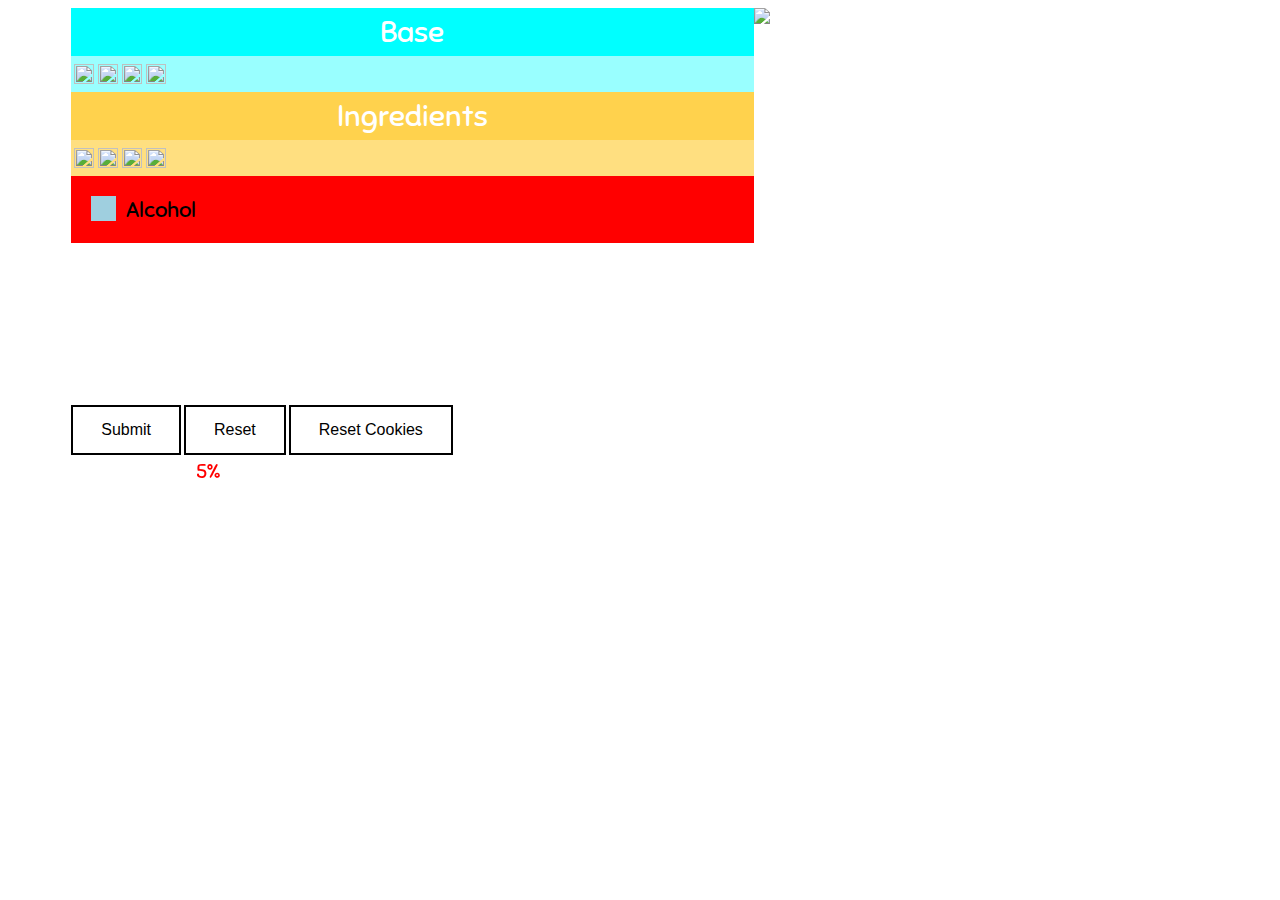
==== index.html @ 8a2bbb5d "added a reset cookies btn" ====
<html>
<head>
  <title>practica</title>
  <meta name="viewport" content="width=device-width, initial-scale=1.0">
  <link rel="stylesheet" type="text/css" href="style.css">
  <link rel="stylesheet" type="text/css" href="images.css">
  <script type="text/javascript" src="main.js"></script>
</head>
<body onload="checkforerorrs()">
  <div class="parent">
    <section class="inline" id="options">
      <div class="base">Base</div>
      <table class="top">
        <tr>
          <td>
            <img class="cola" onclick="addImg('images/cola1.jpg', 0, 'cola');" src="images/cola.png">
          </td>
          <td>
            <img onclick="addImg('images/pepsi.jpg', 0, 'pepsi');" src="images/pepsi.png">
          </td>
          <td>
            <img onclick="addImg('images/fanta1.jpg', 0, 'fanta');" src="images/fanta.png">
          </td>
          <td>
            <img onclick="addImg('images/scwh1.jpg', 0, 'schweppes');" src="images/schweppes.jpg">
          </td>
        </tr>
      </table>
      <div class="ingredients">Ingredients</div>
      <table class="bottom">
        <tr>
          <td>
            <img onclick="addImg('images/ice.jpg', 1, 0);" src="images/ice.jpg">
          </td>
          <td>
            <img onclick="addImg('images/lemon.jpg', 1, 1);" src="images/lemon.jpg">
          </td>
          <td>
            <img onclick="addImg('images/coconut.jpg', 1, 2);" src="images/coconut.jpg">
          </td>
          <td>
            <img onclick="addImg('images/banana.jpg', 1, 3);" src="images/banana.jpg">
          </td>
        </tr>
      </table>
      <div class="opt">
        <label class="container">Alcohol
          <input onclick="alc()" type="checkbox" id="alcohol"></input>
          <span class="checkmark"></span>
        </label>
        <div class="slidecontainer">
          <input oninput="document.getElementById('slider-value').innerHTML = this.value + '%'" class="slider" type="range" id="alc-range" value="5" min="0" max="50">
        </div>
        <input type="button" class="btn" value="Submit" onclick="document.getElementsByName('alc')[0].value = document.getElementById('alc-range').value;">
        <span id="slider-value">5%</span>
      </div>
    </section>
    <form action="submit.html" method="GET" class="control">
      <input type="hidden" value="" name="i1">
      <input type="hidden" value="" name="i2">
      <input type="hidden" value="" name="i3">
      <input type="hidden" value="" name="i4">
      <input type="hidden" value="" name="b">
      <input type="hidden" value="" name="alc">
      <button type="submit" value="Submit">Submit</button>
      <button type="reset" onclick="window.location.href = 'index.html'" name="Reset">Reset</button>
      <button type="button" onclick='document.cookie = "over18="'>Reset Cookies</button>
    </form>
    <section class="inline" id="bottle">
      <img class="bottle" src="images/simpleMixerBtl.png">
      <div id="i1"></div>
      <div id="i2"></div>
      <div id="i3"></div>
      <div id="i4"></div>
      <div id="b"></div>
    </section>
    <span id="err" style='display: none;'>Choose at least one ingredient and one base.</span>
  </div>
</body>
</html>
---- style.css ----
@import url('https://fonts.googleapis.com/css?family=Sniglet&display=swap');

#options{
  width: 60%;
}

.parent{
  display: block;
  max-width: 90%;
  margin-left: auto;
  margin-right: auto;
}

.top {
  display: block;
  margin: 0;
  border: 0;
  padding-top: 5px;
  padding-bottom: 5px;
  background-color: #99ffff;
}

.base, .ingredients {
  margin: 0;
  border: 0;
  text-align: center;
  font-family: Sniglet, cursive;
  font-size: 30px;
  padding-top: 5px;
  padding-bottom: 5px;
  background-color: #00ffff;
  color: #ffff;
}

.ingredients{
  padding-top: 5px;
  background-color: #ffd24d;
}

#options img {
  height: 50%;
  width: 100%;
}

.bottom {
  display: block;
  margin: 0;
  border: 0;
  padding-top: 5px;
  padding-bottom: 5px;
  background-color: #ffdf80;
}

.inline {
  float: left;
}

#bottle {
  position: relative;
  overflow: hidden;
  max-height: 670px;
}

.opt {
  font-family: Sniglet, cursive;
  font-size: 20px;
  padding: 20px;
  padding-right: 50px;
  background-color: red;
}

#alc-range, .btn {
  display: none;
}

span {
  color: red;
  top: 51%;
  position: fixed;
}

.control {
  font-family: Sniglet, cursive;
  text-align: center;
  position: absolute;
  left: inherit;
  top: 45%;
}

.control button {
  border: 2px solid black;
  background-color: white;
  color: black;
  padding: 14px 28px;
  font-size: 16px;
  cursor: pointer;
}

body {
  font-family: Sniglet, cursive;
}

.submit-content {
  text-align: center;
  background-color: #ffdf80;
  color: darkturquoise;
  font-size: 50px;
}


.container {
  display: inline;
  position: relative;
  padding-left: 35px;
  cursor: pointer;
  font-size: 22px;
  -webkit-user-select: none;
  -moz-user-select: none;
  -ms-user-select: none;
  user-select: none;
}

.container input {
  position: absolute;
  opacity: 0;
  cursor: pointer;
  height: 0;
  width: 0;
}

.checkmark {
  position: absolute;
  top: 0;
  left: 0;
  height: 25px;
  width: 25px;
  background-color: #9fcfdf;
}

.container:hover input ~ .checkmark {
  background-color: #79bcd2;
}

.container input:checked ~ .checkmark {
  background-color:#409fbf;
}

.checkmark:after {
  content: "";
  position: absolute;
  display: none;
}

.container input:checked ~ .checkmark:after {
  display: block;
}

.container .checkmark:after {
  left: 9px;
  top: 5px;
  width: 5px;
  height: 10px;
  border: solid white;
  border-width: 0 3px 3px 0;
  -webkit-transform: rotate(45deg);
  -ms-transform: rotate(45deg);
  transform: rotate(45deg);
}

.slidecontainer {
  display: inline;
}

.slider {
  -webkit-appearance: none;  
  appearance: none;
  width: 50%; 
  height: 25px; 
  background: #d3d3d3; 
  outline: none; 
  opacity: 0.7; 
  -webkit-transition: .2s; 
  transition: opacity .2s;
}

.slider:hover {
  opacity: 1;
}

.slider::-webkit-slider-thumb {
  -webkit-appearance: none; 
  appearance: none;
  width: 25px; 
  height: 25px; 
  background: #4CAF50; 
  cursor: pointer; 
}

.slider::-moz-range-thumb {
  width: 25px; 
  height: 25px; 
  background: #4CAF50; 
  cursor: pointer; 
}

.btn {
  border: 2px solid black;
  background-color: white;
  color: black;
  padding: 14px 28px;
  font-size: 16px;
  cursor: pointer;
}
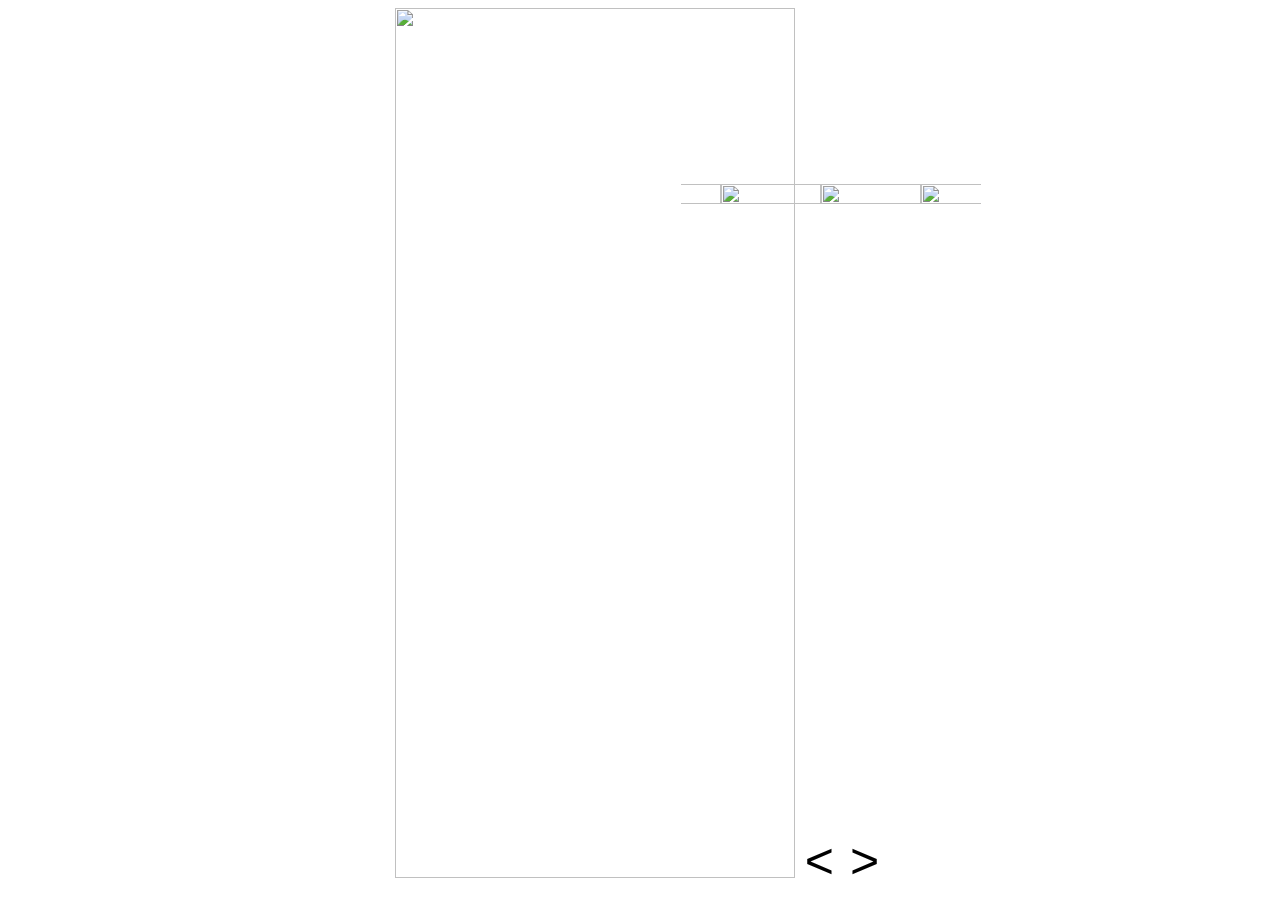
==== commit 1ab2a0eb: "remake" ====
--- a/index.html
+++ b/index.html
@@ -1,61 +1,41 @@
 <html>
 <head>
-  <title>practica</title>
+  <title>Drinkify</title>
   <meta name="viewport" content="width=device-width, initial-scale=1.0">
   <link rel="stylesheet" type="text/css" href="style.css">
-  <link rel="stylesheet" type="text/css" href="images.css">
   <script type="text/javascript" src="main.js"></script>
 </head>
 <body onload="checkforerorrs()">
   <div class="parent">
-    <section class="inline" id="options">
-      <div class="base">Base</div>
-      <table class="top">
-        <tr>
-          <td>
-            <img class="cola" onclick="addImg('images/cola1.jpg', 0, 'cola');" src="images/cola.png">
-          </td>
-          <td>
-            <img onclick="addImg('images/pepsi.jpg', 0, 'pepsi');" src="images/pepsi.png">
-          </td>
-          <td>
-            <img onclick="addImg('images/fanta1.jpg', 0, 'fanta');" src="images/fanta.png">
-          </td>
-          <td>
-            <img onclick="addImg('images/scwh1.jpg', 0, 'schweppes');" src="images/schweppes.jpg">
-          </td>
-        </tr>
-      </table>
-      <div class="ingredients">Ingredients</div>
-      <table class="bottom">
-        <tr>
-          <td>
-            <img onclick="addImg('images/ice.jpg', 1, 0);" src="images/ice.jpg">
-          </td>
-          <td>
-            <img onclick="addImg('images/lemon.jpg', 1, 1);" src="images/lemon.jpg">
-          </td>
-          <td>
-            <img onclick="addImg('images/coconut.jpg', 1, 2);" src="images/coconut.jpg">
-          </td>
-          <td>
-            <img onclick="addImg('images/banana.jpg', 1, 3);" src="images/banana.jpg">
-          </td>
-        </tr>
-      </table>
+
+    <section id="options">
+      
+      <div class="top">
+        <img class="cola" onclick="addImg('images/cola1.jpg', 0, 'cola');" src="images/cola.png">
+        <img onclick="addImg('images/pepsi.jpg', 0, 'pepsi');" src="images/pepsi.png">
+        <img onclick="addImg('images/fanta1.jpg', 0, 'fanta');" src="images/fanta.png">
+        <img onclick="addImg('images/scwh1.jpg', 0, 'schweppes');" src="images/schweppes.jpg">
+      </div>
+
+      <div class="bottom">
+        <img onclick="addImg('images/ice.jpg', 1, 0);" src="images/ice.jpg">
+        <img onclick="addImg('images/lemon.jpg', 1, 1);" src="images/lemon.jpg">
+        <img onclick="addImg('images/coconut.jpg', 1, 2);" src="images/coconut.jpg">
+        <img onclick="addImg('images/banana.jpg', 1, 3);" src="images/banana.jpg">
+      </div>
+
       <div class="opt">
-        <label class="container">Alcohol
-          <input onclick="alc()" type="checkbox" id="alcohol"></input>
-          <span class="checkmark"></span>
-        </label>
-        <div class="slidecontainer">
-          <input oninput="document.getElementById('slider-value').innerHTML = this.value + '%'" class="slider" type="range" id="alc-range" value="5" min="0" max="50">
-        </div>
+
+        <input onclick="alc()" type="checkbox" id="alcohol">Alcohol</input>
+        <input oninput="document.getElementById('slider-value').innerHTML = this.value + '%'" class="slider" type="range" id="alc-range" value="5" min="0" max="50">
+
         <input type="button" class="btn" value="Submit" onclick="document.getElementsByName('alc')[0].value = document.getElementById('alc-range').value;">
         <span id="slider-value">5%</span>
       </div>
+
     </section>
-    <form action="submit.html" method="GET" class="control">
+
+    <form style="display: none" action="submit.html" method="GET" class="control">
       <input type="hidden" value="" name="i1">
       <input type="hidden" value="" name="i2">
       <input type="hidden" value="" name="i3">
@@ -64,17 +44,28 @@
       <input type="hidden" value="" name="alc">
       <button type="submit" value="Submit">Submit</button>
       <button type="reset" onclick="window.location.href = 'index.html'" name="Reset">Reset</button>
-      <button type="button" onclick='document.cookie = "over18="'>Reset Cookies</button>
+      <button type="button" onclick='document.cookie = "over18="; window.location.href="index.html"'>Reset Cookies</button>
     </form>
-    <section class="inline" id="bottle">
+
+    <section id="bottle">
       <img class="bottle" src="images/simpleMixerBtl.png">
-      <div id="i1"></div>
-      <div id="i2"></div>
-      <div id="i3"></div>
-      <div id="i4"></div>
+<button class="prev" type="button"><</button>
+      <div class="car">
+      <ul>
+        <li class="i1"><img src="images/ice.jpg"></li>
+        <li class="i2"><img src="images/lemon.jpg"></li>
+        <li class="i3"><img src="images/banana.jpg"></li>
+        <li class="i4"><img src="images/coconut.jpg"></li>
+      </ul>
+      </div>
+      <button class="next" type="button">></button>
       <div id="b"></div>
+
     </section>
-    <span id="err" style='display: none;'>Choose at least one ingredient and one base.</span>
+
+    <span id="err" style='display: none;'>
+      Choose at least one ingredient and one base.
+    </span>
   </div>
 </body>
 </html>
--- a/style.css
+++ b/style.css
@@ -1,14 +1,18 @@
-@import url('https://fonts.googleapis.com/css?family=Sniglet&display=swap');
-
-#options{
-  width: 60%;
-}
-
 .parent{
   display: block;
   max-width: 90%;
   margin-left: auto;
   margin-right: auto;
+}
+
+/*   Sliding Options   */
+#options{
+  width: 60%;
+  display: none;
+}
+#options img {
+  height: 50%;
+  width: 100%;
 }
 
 .top {
@@ -20,28 +24,6 @@
   background-color: #99ffff;
 }
 
-.base, .ingredients {
-  margin: 0;
-  border: 0;
-  text-align: center;
-  font-family: Sniglet, cursive;
-  font-size: 30px;
-  padding-top: 5px;
-  padding-bottom: 5px;
-  background-color: #00ffff;
-  color: #ffff;
-}
-
-.ingredients{
-  padding-top: 5px;
-  background-color: #ffd24d;
-}
-
-#options img {
-  height: 50%;
-  width: 100%;
-}
-
 .bottom {
   display: block;
   margin: 0;
@@ -51,40 +33,43 @@
   background-color: #ffdf80;
 }
 
-.inline {
-  float: left;
-}
 
-#bottle {
-  position: relative;
-  overflow: hidden;
-  max-height: 670px;
-}
-
+/*   Alcohol   */
 .opt {
-  font-family: Sniglet, cursive;
   font-size: 20px;
   padding: 20px;
   padding-right: 50px;
   background-color: red;
+  height: 42px;
 }
 
 #alc-range, .btn {
   display: none;
 }
 
-span {
-  color: red;
-  top: 51%;
-  position: fixed;
+.btn {
+  border: 2px solid black;
+  background-color: white;
+  color: black;
+  padding: 10px 10px;
+  font-size: 16px;
+  cursor: pointer;
 }
 
+#slider-value {
+  display: none;
+  top: 40.5%;
+  left: 52%;
+  color: white;
+}
+
+
+/*    Control buttons and hidden inputs    */
 .control {
-  font-family: Sniglet, cursive;
   text-align: center;
   position: absolute;
   left: inherit;
-  top: 45%;
+  top: 47%;
 }
 
 .control button {
@@ -96,118 +81,108 @@
   cursor: pointer;
 }
 
-body {
-  font-family: Sniglet, cursive;
+
+/*    Bottle and error mess     */
+#bottle {
+  position: relative;
+  overflow: hidden;
+  max-height: 100%;
+  text-align: center;
 }
 
-.submit-content {
+.bottle{
+  z-index: 10;
+  position: relative;
   text-align: center;
-  background-color: #ffdf80;
-  color: darkturquoise;
-  font-size: 50px;
+  width: 400px;
+  height: 870px;
+  display: inline-block;
 }
 
-
-.container {
-  display: inline;
-  position: relative;
-  padding-left: 35px;
-  cursor: pointer;
-  font-size: 22px;
-  -webkit-user-select: none;
-  -moz-user-select: none;
-  -ms-user-select: none;
-  user-select: none;
+.car {
+  overflow: hidden;
+  width: 300px;
+  height: 100px;
+  position: absolute;
+  top: 160px;
+  left: 610px;
 }
 
-.container input {
+ul {
+  width: 400px;
   position: absolute;
-  opacity: 0;
-  cursor: pointer;
-  height: 0;
-  width: 0;
+  left: -100px;
+  list-style-type: none;
 }
 
-.checkmark {
-  position: absolute;
-  top: 0;
-  left: 0;
-  height: 25px;
-  width: 25px;
-  background-color: #9fcfdf;
+.car li {
+  width: 100px;
+  float: left;
+  height: -100px;
 }
 
-.container:hover input ~ .checkmark {
-  background-color: #79bcd2;
+.car li img {
+  width: 100%;
+  height: auto;
+}
+/*
+#i1{
+  overflow: hidden;
+  z-index: 9;
+  height: 160px;
+  position: absolute;
+  top: 66px;
+  left: 36px;
+  display: inline-block;
+}
+#i2{
+  overflow: hidden;
+  z-index: 8;
+  height: 163px;
+  position: absolute;
+  top: 173px;
+  left: 36px;
+  display: inline-block;
+}
+#i3{
+  overflow: hidden;
+  z-index: 7;
+  height: 190px;
+  position: absolute;
+  top: 256px;
+  left: 36px;
+  display: inline-block;
+}
+#i4{
+  overflow: hidden;
+  z-index: 6;
+  height: 400px;
+  position: absolute;
+  top: 390px;
+  left: 36px;
+  display: inline-block;
+} */
+#b{
+  overflow: hidden;
+  z-index: 7;
+  height: 120px;
+  top: 550px;
+  position: absolute;
+  display: inline-block;
 }
 
-.container input:checked ~ .checkmark {
-  background-color:#409fbf;
+.prev, .next {
+  margin: 0;
+  border: 0;
+  outline: none;
+  background-color: white;
+  font-size: 50px;
+  position: relative;
+  z-index: 11;
 }
 
-.checkmark:after {
-  content: "";
-  position: absolute;
-  display: none;
-}
-
-.container input:checked ~ .checkmark:after {
-  display: block;
-}
-
-.container .checkmark:after {
-  left: 9px;
-  top: 5px;
-  width: 5px;
-  height: 10px;
-  border: solid white;
-  border-width: 0 3px 3px 0;
-  -webkit-transform: rotate(45deg);
-  -ms-transform: rotate(45deg);
-  transform: rotate(45deg);
-}
-
-.slidecontainer {
-  display: inline;
-}
-
-.slider {
-  -webkit-appearance: none;  
-  appearance: none;
-  width: 50%; 
-  height: 25px; 
-  background: #d3d3d3; 
-  outline: none; 
-  opacity: 0.7; 
-  -webkit-transition: .2s; 
-  transition: opacity .2s;
-}
-
-.slider:hover {
-  opacity: 1;
-}
-
-.slider::-webkit-slider-thumb {
-  -webkit-appearance: none; 
-  appearance: none;
-  width: 25px; 
-  height: 25px; 
-  background: #4CAF50; 
-  cursor: pointer; 
-}
-
-.slider::-moz-range-thumb {
-  width: 25px; 
-  height: 25px; 
-  background: #4CAF50; 
-  cursor: pointer; 
-}
-
-.btn {
-  border: 2px solid black;
-  background-color: white;
-  color: black;
-  padding: 14px 28px;
-  font-size: 16px;
-  cursor: pointer;
-}
+span {
+  color: red;
+  top: 51%;
+  position: fixed;
+}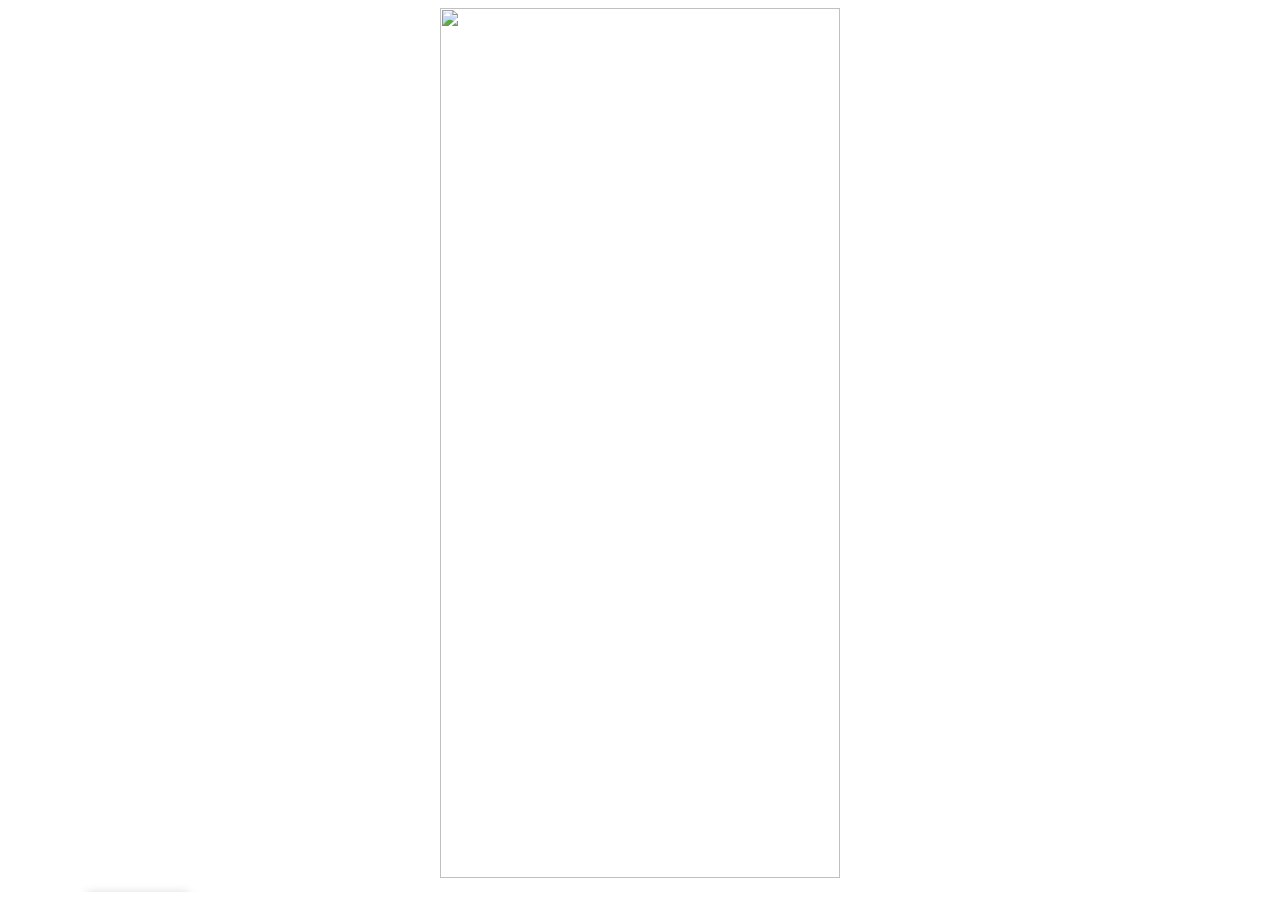
==== commit da6f4906: "remake" ====
--- a/index.html
+++ b/index.html
@@ -49,23 +49,26 @@
 
     <section id="bottle">
       <img class="bottle" src="images/simpleMixerBtl.png">
-<button class="prev" type="button"><</button>
-      <div class="car">
-      <ul>
-        <li class="i1"><img src="images/ice.jpg"></li>
-        <li class="i2"><img src="images/lemon.jpg"></li>
-        <li class="i3"><img src="images/banana.jpg"></li>
-        <li class="i4"><img src="images/coconut.jpg"></li>
-      </ul>
+      <div class="car active">
+        <div class="buttons">
+          <button class="prev">
+            ◀ <span class="offscreen">Previous</span>
+          </button>
+          <button class="next">
+            <span class="offscreen">Next</span> ▶
+          </button>
+        </div>
+        <ol class="content">
+          <li><img src="C:/Users/practica/Documents/GitHub/reea-practica/images/ice.jpg"></li>
+          <li><img src="C:/Users/practica/Documents/GitHub/reea-practica/images/lemon.jpg"></li>
+          <li><img src="C:/Users/practica/Documents/GitHub/reea-practica/images/banana.jpg"></li>
+          <li><img src="C:/Users/practica/Documents/GitHub/reea-practica/images/coconut.jpg"></li>
+        </ol>
       </div>
-      <button class="next" type="button">></button>
       <div id="b"></div>
 
     </section>
-
-    <span id="err" style='display: none;'>
-      Choose at least one ingredient and one base.
-    </span>
+    <span id="err" style='display: none;'>Choose at least one ingredient and one base.</span>
   </div>
 </body>
 </html>
--- a/style.css
+++ b/style.css
@@ -91,7 +91,7 @@
 }
 
 .bottle{
-  z-index: 10;
+  z-index: 0;
   position: relative;
   text-align: center;
   width: 400px;
@@ -99,69 +99,6 @@
   display: inline-block;
 }
 
-.car {
-  overflow: hidden;
-  width: 300px;
-  height: 100px;
-  position: absolute;
-  top: 160px;
-  left: 610px;
-}
-
-ul {
-  width: 400px;
-  position: absolute;
-  left: -100px;
-  list-style-type: none;
-}
-
-.car li {
-  width: 100px;
-  float: left;
-  height: -100px;
-}
-
-.car li img {
-  width: 100%;
-  height: auto;
-}
-/*
-#i1{
-  overflow: hidden;
-  z-index: 9;
-  height: 160px;
-  position: absolute;
-  top: 66px;
-  left: 36px;
-  display: inline-block;
-}
-#i2{
-  overflow: hidden;
-  z-index: 8;
-  height: 163px;
-  position: absolute;
-  top: 173px;
-  left: 36px;
-  display: inline-block;
-}
-#i3{
-  overflow: hidden;
-  z-index: 7;
-  height: 190px;
-  position: absolute;
-  top: 256px;
-  left: 36px;
-  display: inline-block;
-}
-#i4{
-  overflow: hidden;
-  z-index: 6;
-  height: 400px;
-  position: absolute;
-  top: 390px;
-  left: 36px;
-  display: inline-block;
-} */
 #b{
   overflow: hidden;
   z-index: 7;
@@ -185,4 +122,58 @@
   color: red;
   top: 51%;
   position: fixed;
+}
+
+.car {
+  font-family: helvetica,sans-serif;
+  font-size: 14px;
+  width: 100px;
+  position: relative;
+  margin: 1em;
+  border: 1px solid #ccc;
+  box-shadow: 2px 2px 10px #ccc;
+  overflow: hidden;
+  z-index: 1;
+}
+.content {
+  margin: 0;
+  padding: 0;
+}
+.content li {
+  font-size: 100px;
+  margin: 0;
+  padding: 0;
+  width: 100%;
+  list-style: none;
+  text-align: center;
+}
+
+.active {
+  height: 130px;
+}
+.active li {
+  position: absolute;
+  top: 200px;
+}
+.active li.current {
+  top: 30px;
+}
+
+.active .buttons {
+  padding: 5px 0;
+  background: #eee;
+  text-align: center;
+  z-index: 10;
+  position: relative;
+}
+.car button {
+  border: none;
+  display: none;
+}
+.active button {
+  display: inline;
+}
+.offscreen {
+  position: absolute;
+  left: -2000px;
 }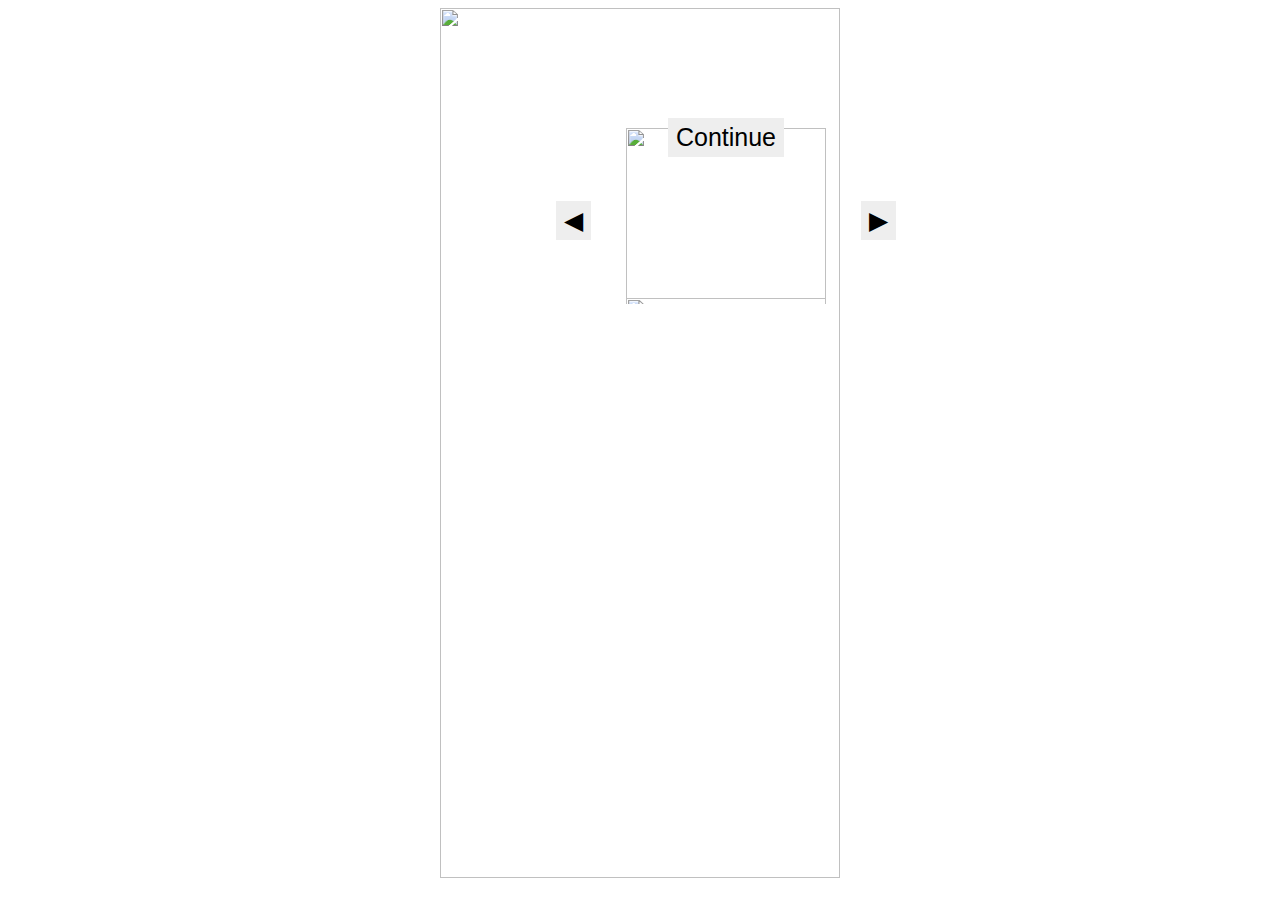
==== commit a8bd75d6: "working on updateHI()" ====
--- a/index.html
+++ b/index.html
@@ -5,41 +5,32 @@
   <link rel="stylesheet" type="text/css" href="style.css">
   <script type="text/javascript" src="main.js"></script>
 </head>
-<body onload="checkforerorrs()">
-  <div class="parent">
+<body>
+  <div onload="checkforerrors()" class="parent">
+    
+    <div id="bottle">
+      <img class="bottle" src="images/simpleMixerBtl.png"/>
+      <div class="car active">
+        <button class="prev">
+          ◀ <span class="offscreen">Previous</span>
+        </button>
+        <ol class="content">
+          <li><img src="images/ice.jpg"></li>
+          <li><img src="images/lemon.jpg"></li>
+          <li><img src="images/banana.jpg"></li>
+          <li><img src="images/coconut.jpg"></li>
+        </ol>
+        <button class="next">
+          <span class="offscreen">Next</span> ▶
+        </button>
+        <button onclick="updateHI()" type="button" id="submit">Continue</button>
+      </div>
+      <div id="b"></div>
 
-    <section id="options">
-      
-      <div class="top">
-        <img class="cola" onclick="addImg('images/cola1.jpg', 0, 'cola');" src="images/cola.png">
-        <img onclick="addImg('images/pepsi.jpg', 0, 'pepsi');" src="images/pepsi.png">
-        <img onclick="addImg('images/fanta1.jpg', 0, 'fanta');" src="images/fanta.png">
-        <img onclick="addImg('images/scwh1.jpg', 0, 'schweppes');" src="images/schweppes.jpg">
-      </div>
-
-      <div class="bottom">
-        <img onclick="addImg('images/ice.jpg', 1, 0);" src="images/ice.jpg">
-        <img onclick="addImg('images/lemon.jpg', 1, 1);" src="images/lemon.jpg">
-        <img onclick="addImg('images/coconut.jpg', 1, 2);" src="images/coconut.jpg">
-        <img onclick="addImg('images/banana.jpg', 1, 3);" src="images/banana.jpg">
-      </div>
-
-      <div class="opt">
-
-        <input onclick="alc()" type="checkbox" id="alcohol">Alcohol</input>
-        <input oninput="document.getElementById('slider-value').innerHTML = this.value + '%'" class="slider" type="range" id="alc-range" value="5" min="0" max="50">
-
-        <input type="button" class="btn" value="Submit" onclick="document.getElementsByName('alc')[0].value = document.getElementById('alc-range').value;">
-        <span id="slider-value">5%</span>
-      </div>
-
-    </section>
+    </div>
 
     <form style="display: none" action="submit.html" method="GET" class="control">
-      <input type="hidden" value="" name="i1">
-      <input type="hidden" value="" name="i2">
-      <input type="hidden" value="" name="i3">
-      <input type="hidden" value="" name="i4">
+      <input type="hidden" value="" name="ing">
       <input type="hidden" value="" name="b">
       <input type="hidden" value="" name="alc">
       <button type="submit" value="Submit">Submit</button>
@@ -47,27 +38,13 @@
       <button type="button" onclick='document.cookie = "over18="; window.location.href="index.html"'>Reset Cookies</button>
     </form>
 
-    <section id="bottle">
-      <img class="bottle" src="images/simpleMixerBtl.png">
-      <div class="car active">
-        <div class="buttons">
-          <button class="prev">
-            ◀ <span class="offscreen">Previous</span>
-          </button>
-          <button class="next">
-            <span class="offscreen">Next</span> ▶
-          </button>
-        </div>
-        <ol class="content">
-          <li><img src="C:/Users/practica/Documents/GitHub/reea-practica/images/ice.jpg"></li>
-          <li><img src="C:/Users/practica/Documents/GitHub/reea-practica/images/lemon.jpg"></li>
-          <li><img src="C:/Users/practica/Documents/GitHub/reea-practica/images/banana.jpg"></li>
-          <li><img src="C:/Users/practica/Documents/GitHub/reea-practica/images/coconut.jpg"></li>
-        </ol>
-      </div>
-      <div id="b"></div>
+    <div class="opt">
+      <input onclick="alc()" type="checkbox" id="alcohol">Alcohol</input>
+      <input oninput="document.getElementById('slider-value').innerHTML = this.value + '%'" class="slider" type="range" id="alc-range" value="5" min="0" max="50">
+      <input type="button" class="btn" value="Submit" onclick="document.getElementsByName('alc')[0].value = document.getElementById('alc-range').value;">
+      <span id="slider-value">5%</span>
+    </div>
 
-    </section>
     <span id="err" style='display: none;'>Choose at least one ingredient and one base.</span>
   </div>
 </body>
--- a/style.css
+++ b/style.css
@@ -1,46 +1,20 @@
+@import url('https://fonts.googleapis.com/css?family=Oxygen&display=swap');
+
 .parent{
+  font-family: 'Oxygen', sans-serif;
   display: block;
   max-width: 90%;
   margin-left: auto;
   margin-right: auto;
 }
 
-/*   Sliding Options   */
-#options{
-  width: 60%;
-  display: none;
-}
-#options img {
-  height: 50%;
-  width: 100%;
-}
-
-.top {
-  display: block;
-  margin: 0;
-  border: 0;
-  padding-top: 5px;
-  padding-bottom: 5px;
-  background-color: #99ffff;
-}
-
-.bottom {
-  display: block;
-  margin: 0;
-  border: 0;
-  padding-top: 5px;
-  padding-bottom: 5px;
-  background-color: #ffdf80;
-}
-
-
 /*   Alcohol   */
 .opt {
   font-size: 20px;
   padding: 20px;
   padding-right: 50px;
-  background-color: red;
   height: 42px;
+  display: none;
 }
 
 #alc-range, .btn {
@@ -73,12 +47,17 @@
 }
 
 .control button {
-  border: 2px solid black;
-  background-color: white;
+  position: absolute;
+  transform: translate(-50%, -50%);
+  -ms-transform: translate(-50%, -50%);
+  background-color: #f1f1f1;
   color: black;
-  padding: 14px 28px;
   font-size: 16px;
+  padding: 16px 30px;
+  border: none;
   cursor: pointer;
+  border-radius: 5px;
+  text-align: center;
 }
 
 
@@ -91,7 +70,7 @@
 }
 
 .bottle{
-  z-index: 0;
+  z-index: 3;
   position: relative;
   text-align: center;
   width: 400px;
@@ -108,16 +87,6 @@
   display: inline-block;
 }
 
-.prev, .next {
-  margin: 0;
-  border: 0;
-  outline: none;
-  background-color: white;
-  font-size: 50px;
-  position: relative;
-  z-index: 11;
-}
-
 span {
   color: red;
   top: 51%;
@@ -127,17 +96,23 @@
 .car {
   font-family: helvetica,sans-serif;
   font-size: 14px;
-  width: 100px;
-  position: relative;
+  width: 390px;
+  position: absolute;
   margin: 1em;
-  border: 1px solid #ccc;
-  box-shadow: 2px 2px 10px #ccc;
   overflow: hidden;
-  z-index: 1;
+  top: 8.7%;
+  left: 34.79%;
+  padding: 0 50px;
+}
+
+.active {
+  height: 206;
 }
 .content {
   margin: 0;
   padding: 0;
+  position: relative;
+  z-index: 1;
 }
 .content li {
   font-size: 100px;
@@ -148,9 +123,7 @@
   text-align: center;
 }
 
-.active {
-  height: 130px;
-}
+
 .active li {
   position: absolute;
   top: 200px;
@@ -159,16 +132,20 @@
   top: 30px;
 }
 
-.active .buttons {
-  padding: 5px 0;
+.active button {
+  padding: 5px 8px;
   background: #eee;
   text-align: center;
   z-index: 10;
   position: relative;
+  font-size: 25px;
 }
 .car button {
   border: none;
   display: none;
+  position: absolute;
+  top: 50%;
+  text-align: center;
 }
 .active button {
   display: inline;
@@ -176,4 +153,22 @@
 .offscreen {
   position: absolute;
   left: -2000px;
+}
+
+.car img {
+  width: 200px;
+  height: 200px;
+}
+
+.prev {
+  right: 380px;
+}
+
+.next {
+  left: 380px;
+}
+
+#submit {
+  position: relative;
+  top: 20px;
 }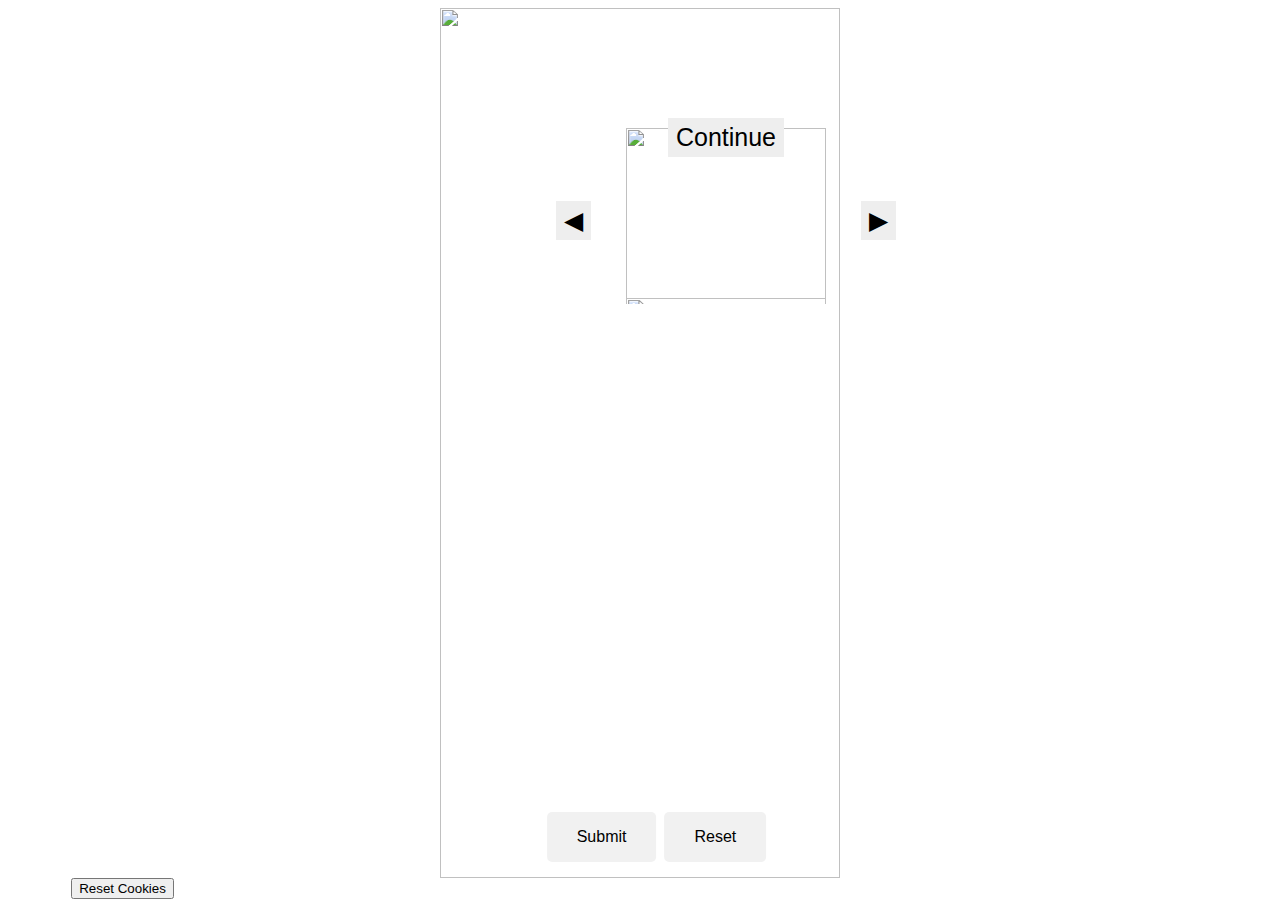
==== commit 8febe821: "finnish updateHI()" ====
--- a/index.html
+++ b/index.html
@@ -29,13 +29,12 @@
 
     </div>
 
-    <form style="display: none" action="submit.html" method="GET" class="control">
+    <form action="submit.html" method="GET" class="control">
       <input type="hidden" value="" name="ing">
       <input type="hidden" value="" name="b">
       <input type="hidden" value="" name="alc">
       <button type="submit" value="Submit">Submit</button>
       <button type="reset" onclick="window.location.href = 'index.html'" name="Reset">Reset</button>
-      <button type="button" onclick='document.cookie = "over18="; window.location.href="index.html"'>Reset Cookies</button>
     </form>
 
     <div class="opt">
@@ -46,6 +45,8 @@
     </div>
 
     <span id="err" style='display: none;'>Choose at least one ingredient and one base.</span>
+    <button type="button" onclick='document.cookie = "over18="; window.location.href="index.html"'>Reset Cookies</button>
+
   </div>
 </body>
 </html>
--- a/style.css
+++ b/style.css
@@ -42,12 +42,13 @@
 .control {
   text-align: center;
   position: absolute;
-  left: inherit;
-  top: 47%;
+  left: 47%;
+  top: 93%;
+  z-index: 1000;
 }
 
 .control button {
-  position: absolute;
+  position: relative;
   transform: translate(-50%, -50%);
   -ms-transform: translate(-50%, -50%);
   background-color: #f1f1f1;
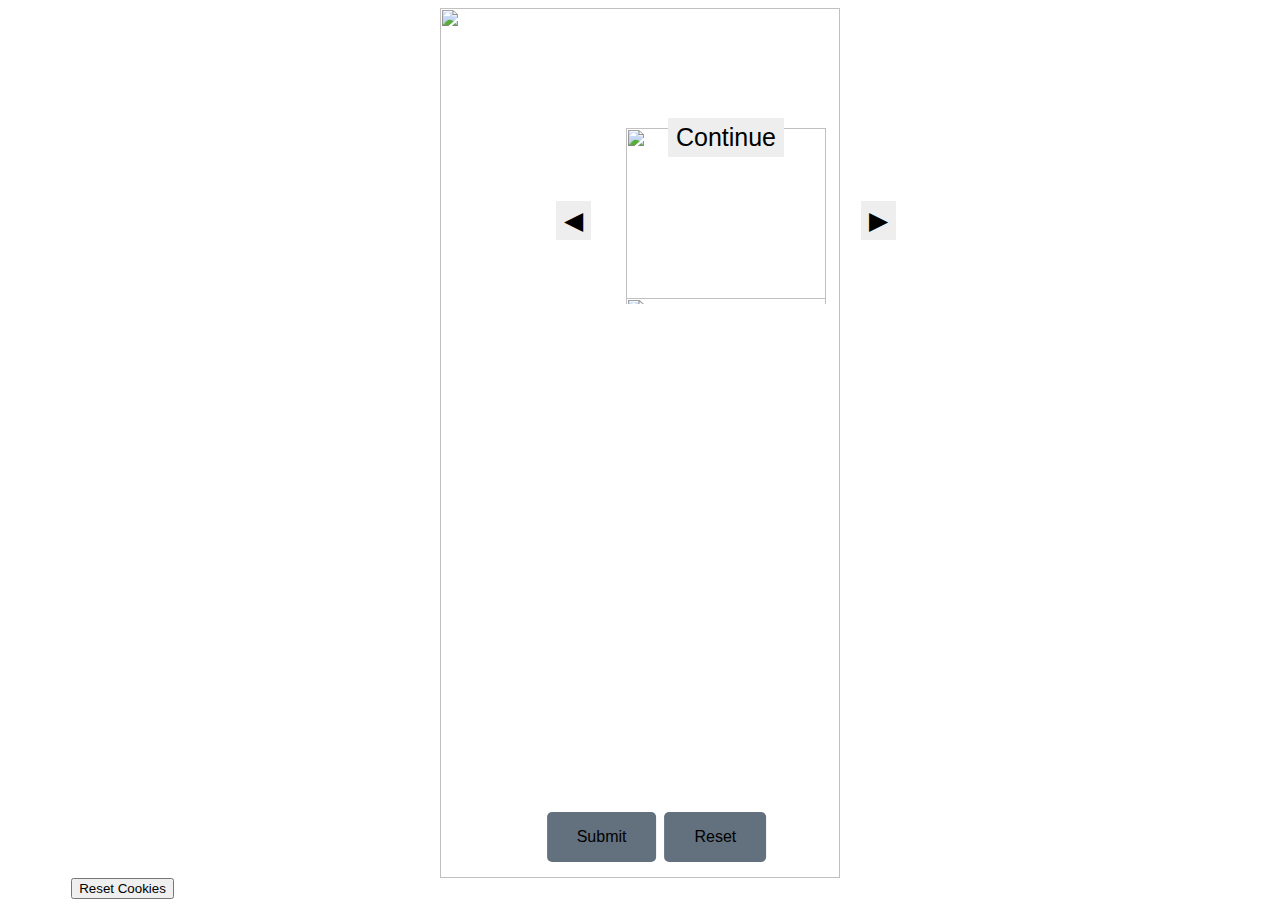
==== commit a1bd91e2: "minor updates" ====
--- a/index.html
+++ b/index.html
@@ -7,7 +7,6 @@
 </head>
 <body>
   <div onload="checkforerrors()" class="parent">
-    
     <div id="bottle">
       <img class="bottle" src="images/simpleMixerBtl.png"/>
       <div class="car active">
--- a/style.css
+++ b/style.css
@@ -51,7 +51,7 @@
   position: relative;
   transform: translate(-50%, -50%);
   -ms-transform: translate(-50%, -50%);
-  background-color: #f1f1f1;
+  background-color: #63707e;
   color: black;
   font-size: 16px;
   padding: 16px 30px;
@@ -59,6 +59,7 @@
   cursor: pointer;
   border-radius: 5px;
   text-align: center;
+  
 }
 
 
@@ -88,14 +89,13 @@
   display: inline-block;
 }
 
-span {
+span #err {
   color: red;
   top: 51%;
   position: fixed;
 }
 
 .car {
-  font-family: helvetica,sans-serif;
   font-size: 14px;
   width: 390px;
   position: absolute;
@@ -104,6 +104,7 @@
   top: 8.7%;
   left: 34.79%;
   padding: 0 50px;
+  transition: top 2s;
 }
 
 .active {
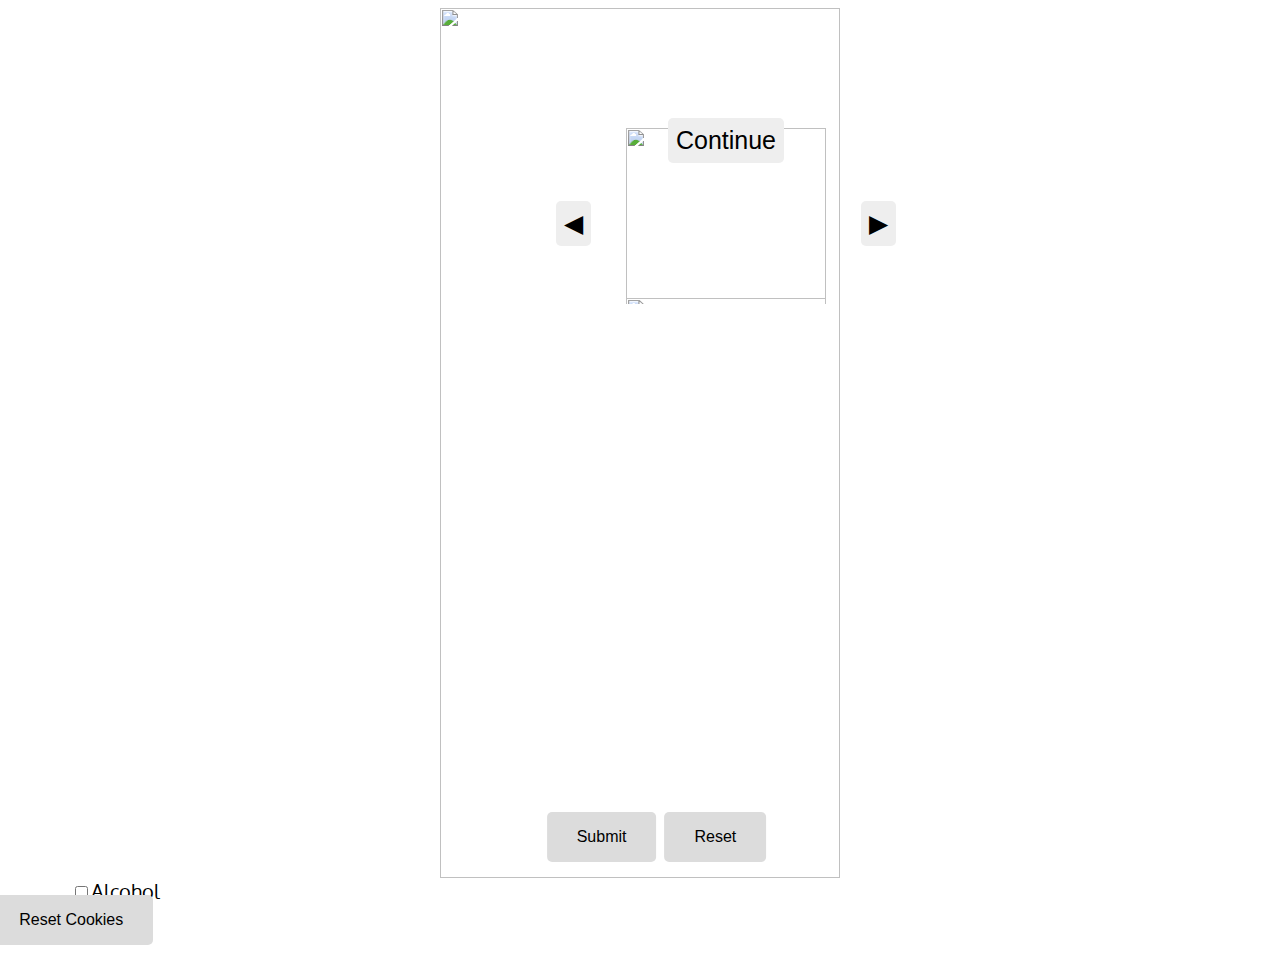
==== commit 7ab45a5a: "pos .opt" ====
--- a/index.html
+++ b/index.html
@@ -1,51 +1,66 @@
 <html>
-<head>
+  <head>
   <title>Drinkify</title>
   <meta name="viewport" content="width=device-width, initial-scale=1.0">
   <link rel="stylesheet" type="text/css" href="style.css">
   <script type="text/javascript" src="main.js"></script>
-</head>
-<body>
-  <div onload="checkforerrors()" class="parent">
-    <div id="bottle">
-      <img class="bottle" src="images/simpleMixerBtl.png"/>
-      <div class="car active">
-        <button class="prev">
-          ◀ <span class="offscreen">Previous</span>
-        </button>
-        <ol class="content">
-          <li><img src="images/ice.jpg"></li>
-          <li><img src="images/lemon.jpg"></li>
-          <li><img src="images/banana.jpg"></li>
-          <li><img src="images/coconut.jpg"></li>
-        </ol>
-        <button class="next">
-          <span class="offscreen">Next</span> ▶
-        </button>
-        <button onclick="updateHI()" type="button" id="submit">Continue</button>
+  </head>
+  <body>
+    <div onload="checkforerrors()" class="parent">
+      <div id="bottle">
+        <img class="bottle" src="images/simpleMixerBtl.png"/>
+        <div class="car active">
+          <button class="prev">
+            ◀ <span class="offscreen">Previous</span>
+          </button>
+          <ol class="content">
+            <li><img src="images/ice.jpg"></li>
+            <li><img src="images/lemon.jpg"></li>
+            <li><img src="images/banana.jpg"></li>
+            <li><img src="images/coconut.jpg"></li>
+          </ol>
+          <button class="next">
+            <span class="offscreen">Next</span> ▶
+          </button>
+          <button onclick="updateHI()" type="button" id="submit">Continue</button>
+        </div>
+        <div id="b">
+          <div class="car active b">
+            <button class="prev">
+              ◀ <span class="offscreen">Previous</span>
+            </button>
+            <ol class="content">
+              <li><img src="images/cola1.jpg"></li>
+              <li><img src="images/pepsi.jpg"></li>
+              <li><img src="images/fanta1.jpg"></li>
+              <li><img src="images/scwh1.jpg"></li>
+            </ol>
+            <button class="next">
+              <span class="offscreen">Next</span> ▶
+            </button>
+            <button onclick="updateHI()" type="button" id="submit">Continue</button>
+          </div>
+        </div>
+
       </div>
-      <div id="b"></div>
+
+      <form action="submit.html" method="GET" class="control">
+        <input type="hidden" value="" name="ing">
+        <input type="hidden" value="" name="b">
+        <input type="hidden" value="" name="alc">
+        <button onclick="delIngLastChar()" type="submit" value="Submit">Submit</button>
+        <button type="reset" onclick="window.location.href = 'index.html'" name="Reset">Reset</button>
+      </form>
+
+      <div class="opt">
+        <input onclick="alc()" type="checkbox" id="alcohol">Alcohol</input>
+        <input oninput="updateAlc()" type="range" id="alc-range" value="5" min="0" max="50">
+        <span id="slider-value">5%</span>
+      </div>
+
+      <span id="err" style='display: none;'>Choose at least one ingredient and one base.</span>
+      <button class="res" type="button" onclick='document.cookie = "over18="; window.location.href="index.html"'>Reset Cookies</button>
 
     </div>
-
-    <form action="submit.html" method="GET" class="control">
-      <input type="hidden" value="" name="ing">
-      <input type="hidden" value="" name="b">
-      <input type="hidden" value="" name="alc">
-      <button type="submit" value="Submit">Submit</button>
-      <button type="reset" onclick="window.location.href = 'index.html'" name="Reset">Reset</button>
-    </form>
-
-    <div class="opt">
-      <input onclick="alc()" type="checkbox" id="alcohol">Alcohol</input>
-      <input oninput="document.getElementById('slider-value').innerHTML = this.value + '%'" class="slider" type="range" id="alc-range" value="5" min="0" max="50">
-      <input type="button" class="btn" value="Submit" onclick="document.getElementsByName('alc')[0].value = document.getElementById('alc-range').value;">
-      <span id="slider-value">5%</span>
-    </div>
-
-    <span id="err" style='display: none;'>Choose at least one ingredient and one base.</span>
-    <button type="button" onclick='document.cookie = "over18="; window.location.href="index.html"'>Reset Cookies</button>
-
-  </div>
-</body>
+  </body>
 </html>
--- a/style.css
+++ b/style.css
@@ -1,7 +1,10 @@
 @import url('https://fonts.googleapis.com/css?family=Oxygen&display=swap');
 
+body {
+  font-family: 'Oxygen', sans-serif;
+}
+
 .parent{
-  font-family: 'Oxygen', sans-serif;
   display: block;
   max-width: 90%;
   margin-left: auto;
@@ -11,10 +14,9 @@
 /*   Alcohol   */
 .opt {
   font-size: 20px;
-  padding: 20px;
-  padding-right: 50px;
   height: 42px;
-  display: none;
+  width: 280px;
+  position: relative;
 }
 
 #alc-range, .btn {
@@ -34,7 +36,6 @@
   display: none;
   top: 40.5%;
   left: 52%;
-  color: white;
 }
 
 
@@ -47,11 +48,11 @@
   z-index: 1000;
 }
 
-.control button {
+.control button, .res {
   position: relative;
   transform: translate(-50%, -50%);
   -ms-transform: translate(-50%, -50%);
-  background-color: #63707e;
+  background-color: #dcdcdc;
   color: black;
   font-size: 16px;
   padding: 16px 30px;
@@ -135,12 +136,13 @@
 }
 
 .active button {
-  padding: 5px 8px;
+  padding: 8px 8px;
   background: #eee;
   text-align: center;
   z-index: 10;
   position: relative;
   font-size: 25px;
+  border-radius: 5px;
 }
 .car button {
   border: none;
@@ -173,4 +175,8 @@
 #submit {
   position: relative;
   top: 20px;
+}
+
+.b {
+  top: 70%;
 }